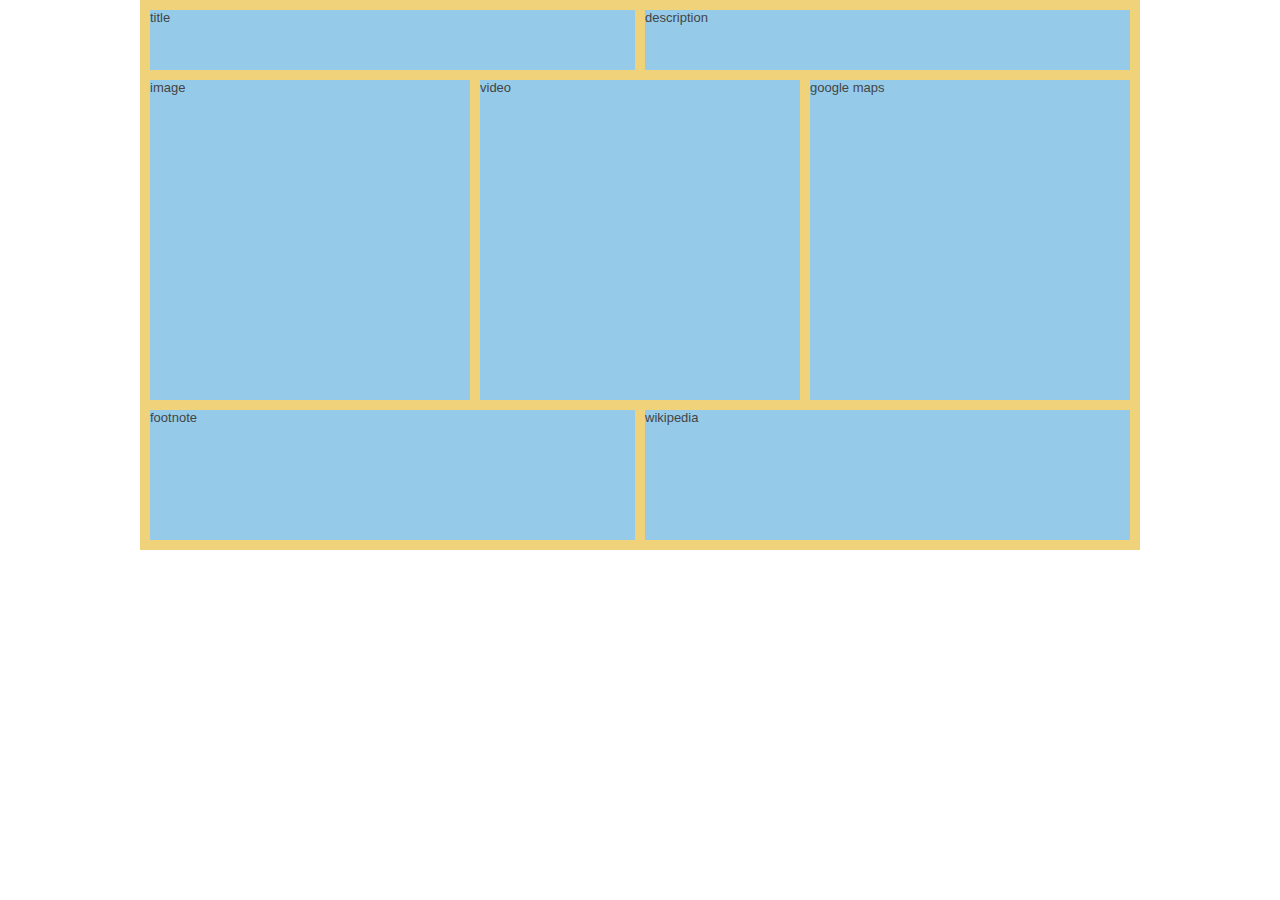
==== sample_template.html @ 40d7fbac "Static layout done" ====
<!DOCTYPE HTML>
<html>
<head>
  <meta charset="UTF-8">
  <title>Sample Template</title>
  
  <link rel="stylesheet" href="css/reset.css">
  <link rel="stylesheet" href="css/default.css">
</head>
<body>
  <div id="container">
    <div id="title-container">title</div>
    <div id="desc-container">description</div>
    <div id="video-container">video</div>
    <div id="image-container">image</div>
    <div id="googlemap-container">google maps</div>
    <div id="wikipedia-container">wikipedia</div>
    <div id="footnote-container">footnote</div>
    <div id="wordriver-container">word river</div>
    <div id="webpage-container">web page</div>
    
    <div id="powered-by"></div>
  </div>

</body>
</html>
---- css/default.css ----
#container {
  position: relative;
  margin: 0px auto;
  width: 1000px;
  height: 550px;
  background: #EFD279;
}

#container div {
  background: #95CBE9;
  position: absolute;
}

#title-container {
  top: 10px;
  left: 10px;
  width: 485px;
  height: 60px;
}

#desc-container {
  top: 10px;
  right: 10px;
  width: 485px;
  height: 60px;
}

#video-container {
  top: 80px;
  left: 340px;
  width: 320px;
  height: 320px;
}

#image-container {
  top: 80px;
  left: 10px;
  width: 320px;
  height: 320px;
}

#googlemap-container {
  top: 80px;
  right: 10px;
  width: 320px;
  height: 320px;
}

#wikipedia-container {
  bottom: 10px;
  right: 10px;
  width: 485px;
  height: 130px;
}

#footnote-container {
  bottom: 10px;
  left: 10px;
  width: 485px;
  height: 130px;
}

#wordriver-container {
  display: none;
}

#webpage-container {
  display: none;
}

#powered-by {
  
}
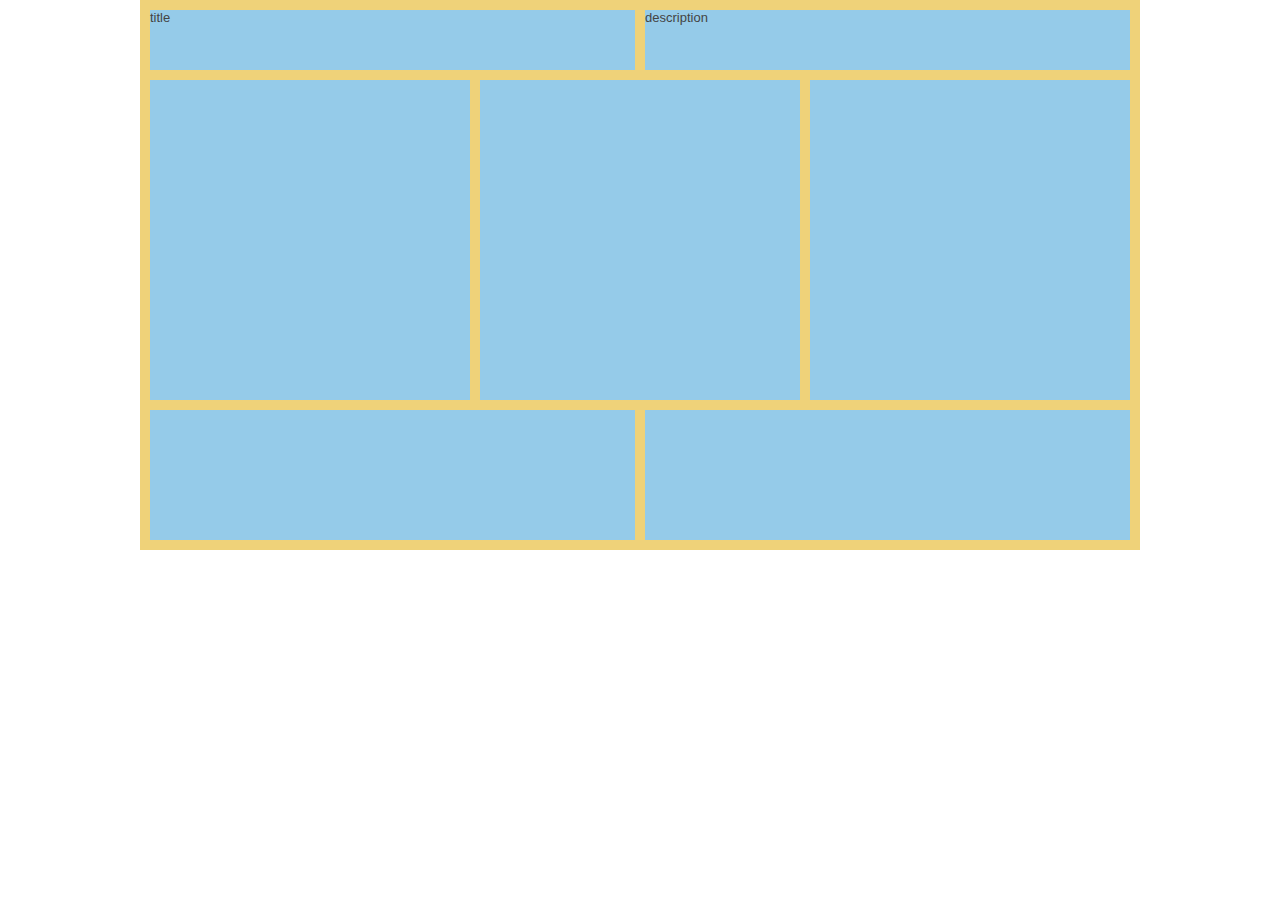
==== commit 110cacd8: "Merge dff9a2ffd0c93db5880ff585cc8f45891f3d54f0 into 40d7fbac566e560bf4926d22dd03fbf6898e3d24" ====
--- a/sample_template.html
+++ b/sample_template.html
@@ -6,18 +6,29 @@
   
   <link rel="stylesheet" href="css/reset.css">
   <link rel="stylesheet" href="css/default.css">
+  
+  <script src="http://popcornjs.org/code/dist/popcorn-complete.js"></script>
+  <script src="popcorn.parserJSON.js"></script>
+  <script>
+      document.addEventListener( "DOMContentLoaded", function() {
+      
+      var p = Popcorn( Popcorn.youtube( 'video-container', 'http://www.youtube.com/watch?v=kXXzvGJCVAc', { width: 320 } ) );
+      p.parseJSON("data/data.json");
+      
+      }, false );
+  </script>
 </head>
 <body>
   <div id="container">
     <div id="title-container">title</div>
     <div id="desc-container">description</div>
-    <div id="video-container">video</div>
-    <div id="image-container">image</div>
-    <div id="googlemap-container">google maps</div>
-    <div id="wikipedia-container">wikipedia</div>
-    <div id="footnote-container">footnote</div>
-    <div id="wordriver-container">word river</div>
-    <div id="webpage-container">web page</div>
+    <div id="video-container"></div>
+    <div id="image-container"></div>
+    <div id="googlemap-container"></div>
+    <div id="wikipedia-container"></div>
+    <div id="footnote-container"></div>
+    <div id="wordriver-container"></div>
+    <div id="webpage-container"></div>
     
     <div id="powered-by"></div>
   </div>
